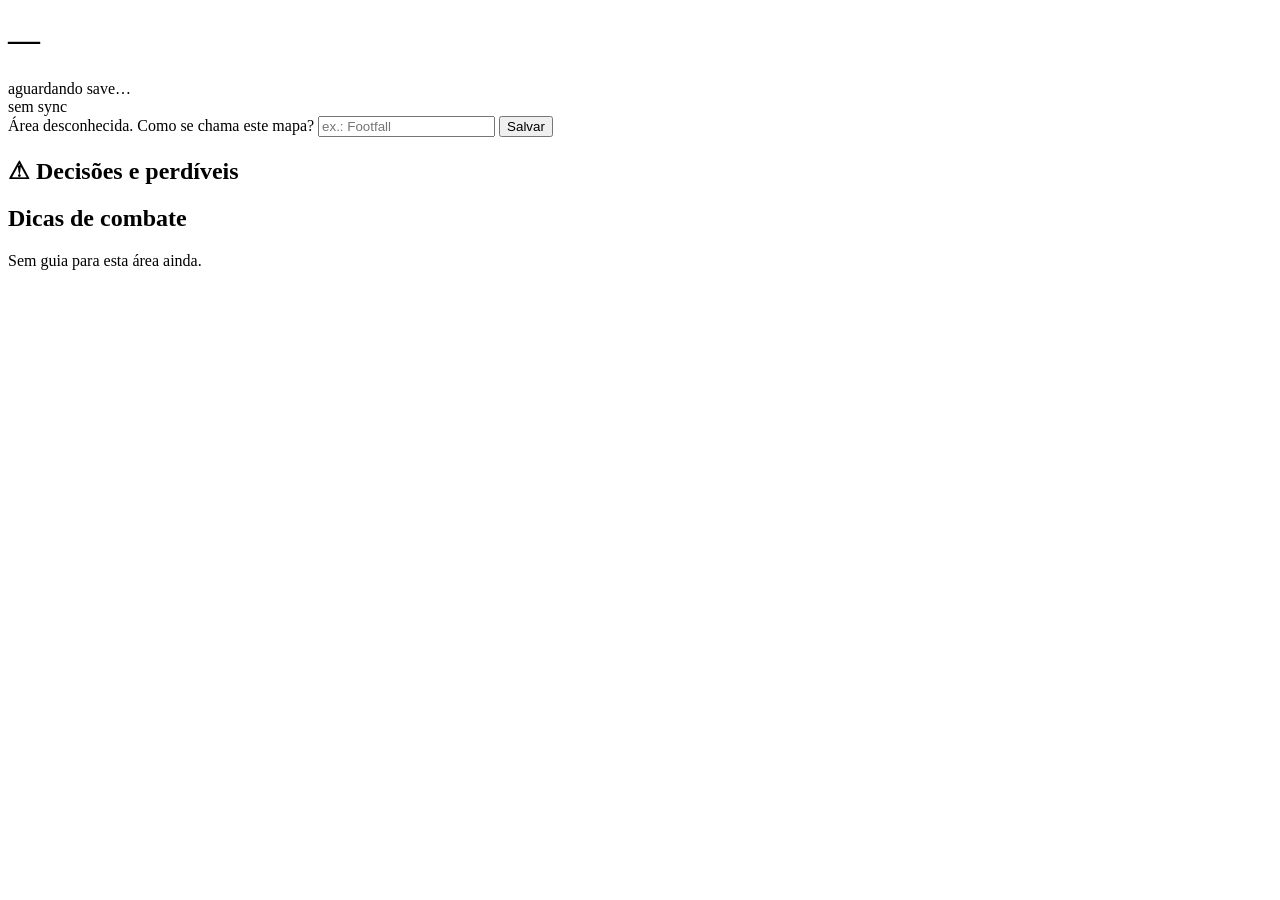
==== src/couch_buddy/app/static/index.html @ 482ab3a6 "Adiciona servidor FastAPI com WebSocket e UI do companion" ====
<!doctype html>
<html lang="pt-BR">
<head>
<meta charset="utf-8">
<meta name="viewport" content="width=device-width, initial-scale=1">
<title>Couch Buddy — Rogue Trader</title>
<link rel="stylesheet" href="/static/style.css">
</head>
<body>
<header id="topo">
  <div>
    <h1 id="mapa">—</h1>
    <div id="meta">aguardando save…</div>
  </div>
  <div id="sync">sem sync</div>
</header>

<div id="banner-desconhecida" class="oculto">
  Área desconhecida. Como se chama este mapa?
  <input id="nome-area" placeholder="ex.: Footfall">
  <button id="salvar-area">Salvar</button>
</div>

<main>
  <section id="checklist"></section>
  <aside>
    <section id="alertas"><h2>⚠ Decisões e perdíveis</h2><div id="alertas-lista"></div></section>
    <section id="combate"><h2>Dicas de combate</h2><div id="combate-lista"></div></section>
  </aside>
</main>

<div id="sem-guia" class="oculto">Sem guia para esta área ainda.</div>

<script src="/static/app.js"></script>
</body>
</html>
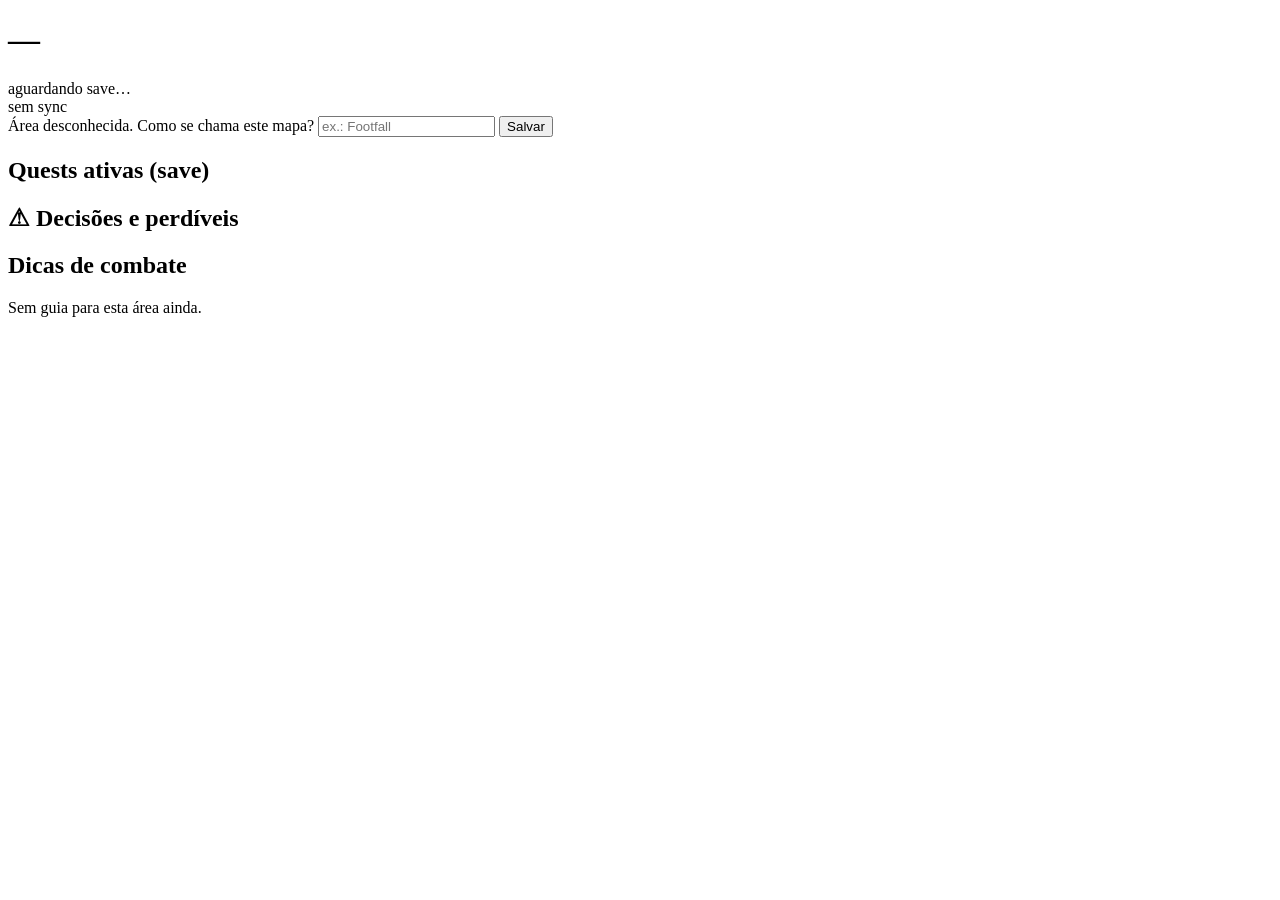
==== commit cc799692: "Integra parser de blueprints: nomes de quests, auto-check e painel de quests ativas" ====
--- a/src/couch_buddy/app/static/index.html
+++ b/src/couch_buddy/app/static/index.html
@@ -24,6 +24,7 @@
 <main>
   <section id="checklist"></section>
   <aside>
+    <section id="quests-save"><h2>Quests ativas (save)</h2><div id="quests-lista"></div></section>
     <section id="alertas"><h2>⚠ Decisões e perdíveis</h2><div id="alertas-lista"></div></section>
     <section id="combate"><h2>Dicas de combate</h2><div id="combate-lista"></div></section>
   </aside>
